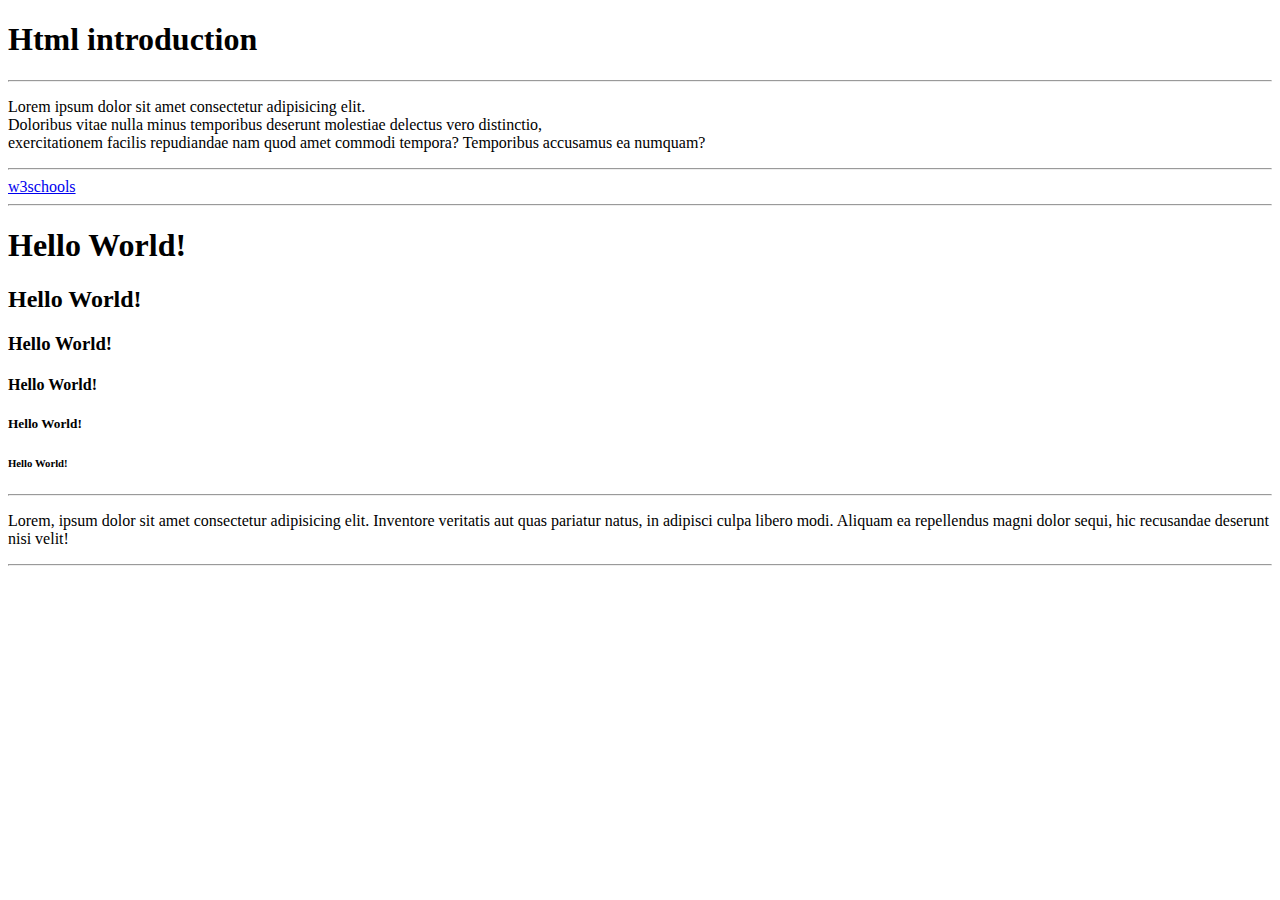
==== Html/basic.html @ 5e6d6e93 "change file name" ====
<!DOCTYPE html>
<html lang="en">
<head>
    <meta charset="UTF-8">
    <meta name="viewport" content="width=device-width, initial-scale=1.0">
    <title>introduction</title>
</head>
<body>

    <!-- introduction html and elements -->

    <h1>Html introduction</h1>

    <hr>

    <p>Lorem ipsum dolor sit amet consectetur adipisicing elit. 
        
        <!-- empty tags -->

       <br>
       Doloribus vitae nulla minus temporibus deserunt molestiae delectus vero distinctio, <br>
       exercitationem facilis repudiandae nam quod amet commodi tempora? Temporibus accusamus ea numquam?</p>

       <hr>

       <!-- attributes -->

       <a href="https://www.w3schools.com">w3schools</a>

       <hr>

       <!-- headings -->

       <h1>Hello World!</h1>
       <h2>Hello World!</h2>
       <h3>Hello World!</h3>
       <h4>Hello World!</h4>
       <h5>Hello World!</h5>
       <h6>Hello World!</h6>

       <hr>

       <!-- paragraphs -->

       <p>Lorem, ipsum dolor sit amet consectetur adipisicing elit. 
         Inventore veritatis aut quas pariatur natus, in adipisci culpa libero modi.
         Aliquam ea repellendus magni dolor sequi, hic recusandae deserunt nisi velit!</p>

         <hr>

         <!-- html styles  -->

         
</body>
</html>
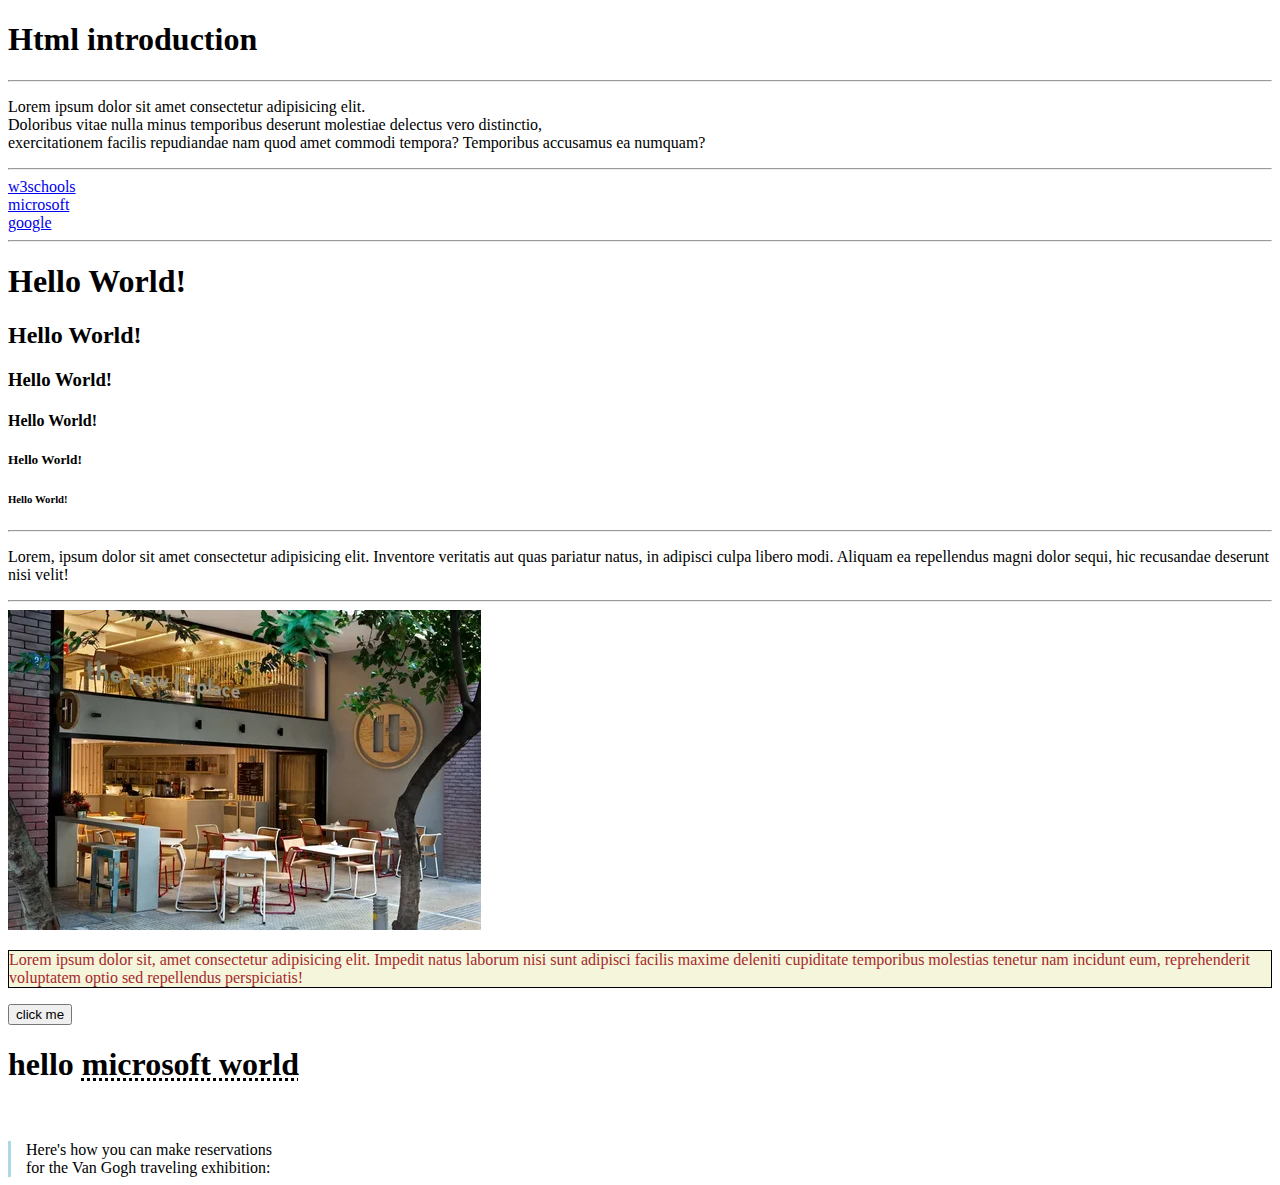
==== commit 0622b856: "tags" ====
--- a/Html/basic.html
+++ b/Html/basic.html
@@ -25,7 +25,9 @@
 
        <!-- attributes -->
 
-       <a href="https://www.w3schools.com">w3schools</a>
+       <a href="https://www.w3schools.com">w3schools</a> <br>
+       <a href="https://www.microsoft.com/en-in/">microsoft</a> <br>
+       <a href="https://www.google.com/webhp?hl=en&sa=X&ved=0ahUKEwis7dC_xPeKAxVHwjgGHc1xONwQPAgI">google</a>
 
        <hr>
 
@@ -48,8 +50,22 @@
 
          <hr>
 
-         <!-- html styles  -->
+       <!-- image tag -->
 
-         
+       <img src="images/i.webp" alt="images"/>
+
+       <!-- style attributes -->
+
+       <p style="color: brown; background-color: beige; border: 1px solid #000;">Lorem ipsum dolor sit, amet consectetur adipisicing elit. Impedit natus laborum nisi sunt adipisci facilis maxime deleniti cupiditate temporibus molestias tenetur nam incidunt eum, reprehenderit voluptatem optio sed repellendus perspiciatis!</p>
+
+       <!-- all tags -->
+
+       <button type="button">click me</button> <br> 
+
+        <h1>hello <abbr title=""> microsoft world </abbr></h1> <br> <br>
+
+       <aside style="width:250px;border-left:3px solid lightblue;padding-left:15px;">Here's how you can make reservations for the Van Gogh traveling exhibition:</aside>
+
+       <!-- address tag -->
 </body>
 </html>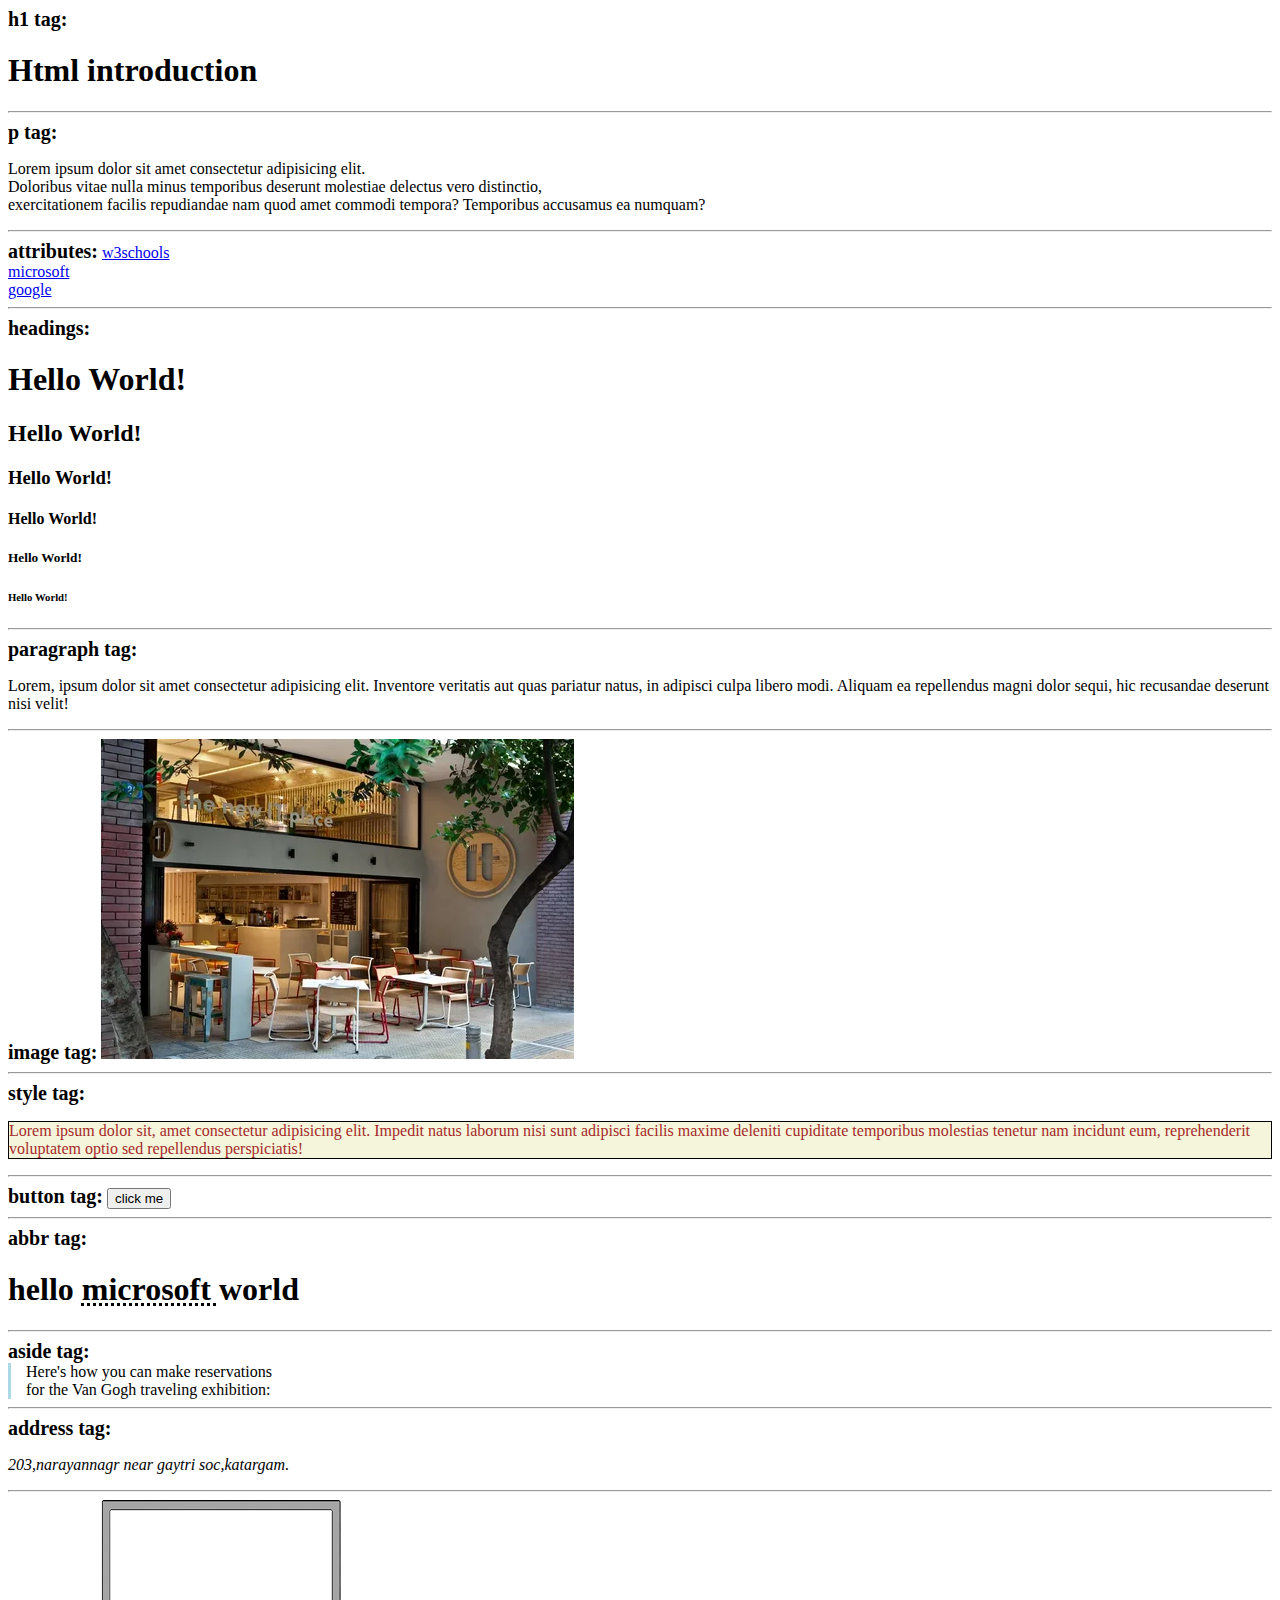
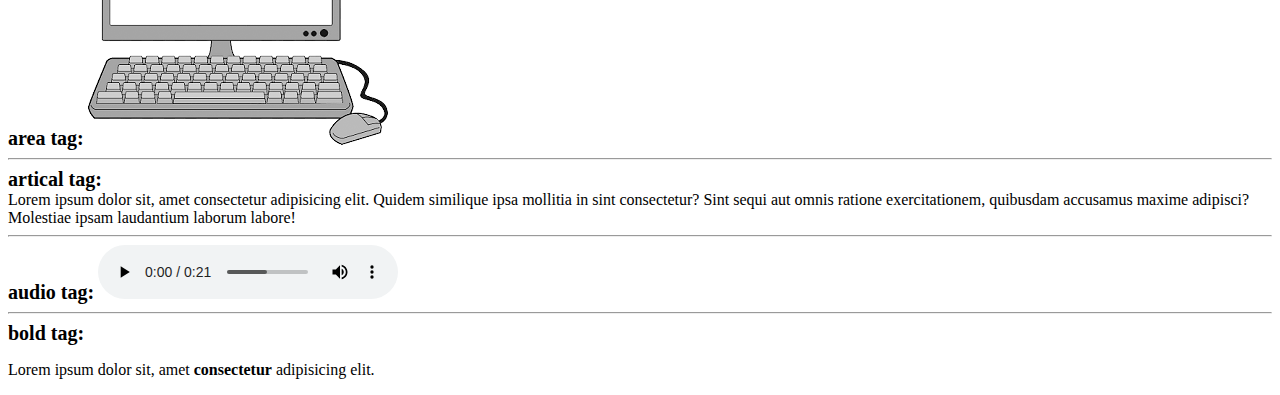
==== commit 3099c2e9: "tags" ====
--- a/Html/basic.html
+++ b/Html/basic.html
@@ -9,9 +9,13 @@
 
     <!-- introduction html and elements -->
 
+   <strong style="font-size: 20px;"> h1 tag:</strong>
+
     <h1>Html introduction</h1>
 
     <hr>
+
+    <strong style="font-size: 20px;"> p tag:</strong>
 
     <p>Lorem ipsum dolor sit amet consectetur adipisicing elit. 
         
@@ -25,6 +29,8 @@
 
        <!-- attributes -->
 
+    <strong style="font-size: 20px;">attributes:</strong>
+
        <a href="https://www.w3schools.com">w3schools</a> <br>
        <a href="https://www.microsoft.com/en-in/">microsoft</a> <br>
        <a href="https://www.google.com/webhp?hl=en&sa=X&ved=0ahUKEwis7dC_xPeKAxVHwjgGHc1xONwQPAgI">google</a>
@@ -32,6 +38,8 @@
        <hr>
 
        <!-- headings -->
+
+    <strong style="font-size: 20px;"> headings:</strong>
 
        <h1>Hello World!</h1>
        <h2>Hello World!</h2>
@@ -44,6 +52,8 @@
 
        <!-- paragraphs -->
 
+    <strong style="font-size: 20px;"> paragraph tag:</strong>
+
        <p>Lorem, ipsum dolor sit amet consectetur adipisicing elit. 
          Inventore veritatis aut quas pariatur natus, in adipisci culpa libero modi.
          Aliquam ea repellendus magni dolor sequi, hic recusandae deserunt nisi velit!</p>
@@ -52,20 +62,98 @@
 
        <!-- image tag -->
 
+    <strong style="font-size: 20px;"> image tag:</strong>
+
        <img src="images/i.webp" alt="images"/>
+
+       <hr>
 
        <!-- style attributes -->
 
+    <strong style="font-size: 20px;"> style tag:</strong>
+
        <p style="color: brown; background-color: beige; border: 1px solid #000;">Lorem ipsum dolor sit, amet consectetur adipisicing elit. Impedit natus laborum nisi sunt adipisci facilis maxime deleniti cupiditate temporibus molestias tenetur nam incidunt eum, reprehenderit voluptatem optio sed repellendus perspiciatis!</p>
+
+        <hr>
 
        <!-- all tags -->
 
-       <button type="button">click me</button> <br> 
+       <!-- button tag  -->
 
-        <h1>hello <abbr title=""> microsoft world </abbr></h1> <br> <br>
+       <strong style="font-size: 20px;">button tag:</strong>
+
+       <button type="button">click me</button> <hr>
+
+       <strong style="font-size: 20px;">abbr tag:</strong>
+
+        <!-- abbr tag -->
+
+        <h1>hello <abbr title=""> microsoft </abbr> world </h1>
+        <hr>
+
+        <!-- aside tag -->
+
+        <strong style="font-size: 20px;"> aside tag:</strong>
 
        <aside style="width:250px;border-left:3px solid lightblue;padding-left:15px;">Here's how you can make reservations for the Van Gogh traveling exhibition:</aside>
+     
+        <hr>
 
        <!-- address tag -->
+
+       <strong style="font-size: 20px;">address tag:</strong>
+
+       <div>
+         <p><address>203,narayannagr near gaytri soc,katargam.</address></p>
+       </div>
+
+       <hr>
+
+       <!-- area tag -->
+
+       <strong style="font-size: 20px;">area tag:</strong>
+
+       <img src="images/computer-map.png" 
+       alt="Computer" 
+       usemap="#computermap" />
+  
+      <map name="computermap">
+       <area shape="rect" coords="253,142,16,2" alt="Screen" 
+          href="javascript:alert('Screen was clicked');">
+       <area shape="rect" coords="262,218,0,156" alt="Keyboard" 
+          href="javascript:alert('Keyboard was clicked');">
+       <area shape="circle" coords="267,234,22" alt="Mouse" 
+          href="javascript:alert('Mouse was clicked');">
+      </map>
+
+       <hr>
+
+       <!-- article tag -->
+
+       <strong style="font-size: 20px;">artical tag:</strong>
+
+       <article>
+        Lorem ipsum dolor sit, amet consectetur adipisicing elit. Quidem similique ipsa mollitia in sint
+         consectetur? Sint sequi aut omnis ratione exercitationem, quibusdam accusamus maxime adipisci? Molestiae
+          ipsam laudantium laborum labore!
+       </article>
+
+       <hr>
+
+       <!-- audio tag -->
+
+       <strong style="font-size: 20px;">audio tag:</strong> 
+
+       <audio controls>
+         <source src="images\epic.mp3" type="audio/mp3">
+       </audio>
+
+       <hr>
+
+        <!-- bold tag  -->
+
+        <strong style="font-size: 20px;">bold tag:</strong>
+
+        <p> Lorem ipsum dolor sit, amet <b>consectetur</b> adipisicing elit.</p>
 </body>
 </html>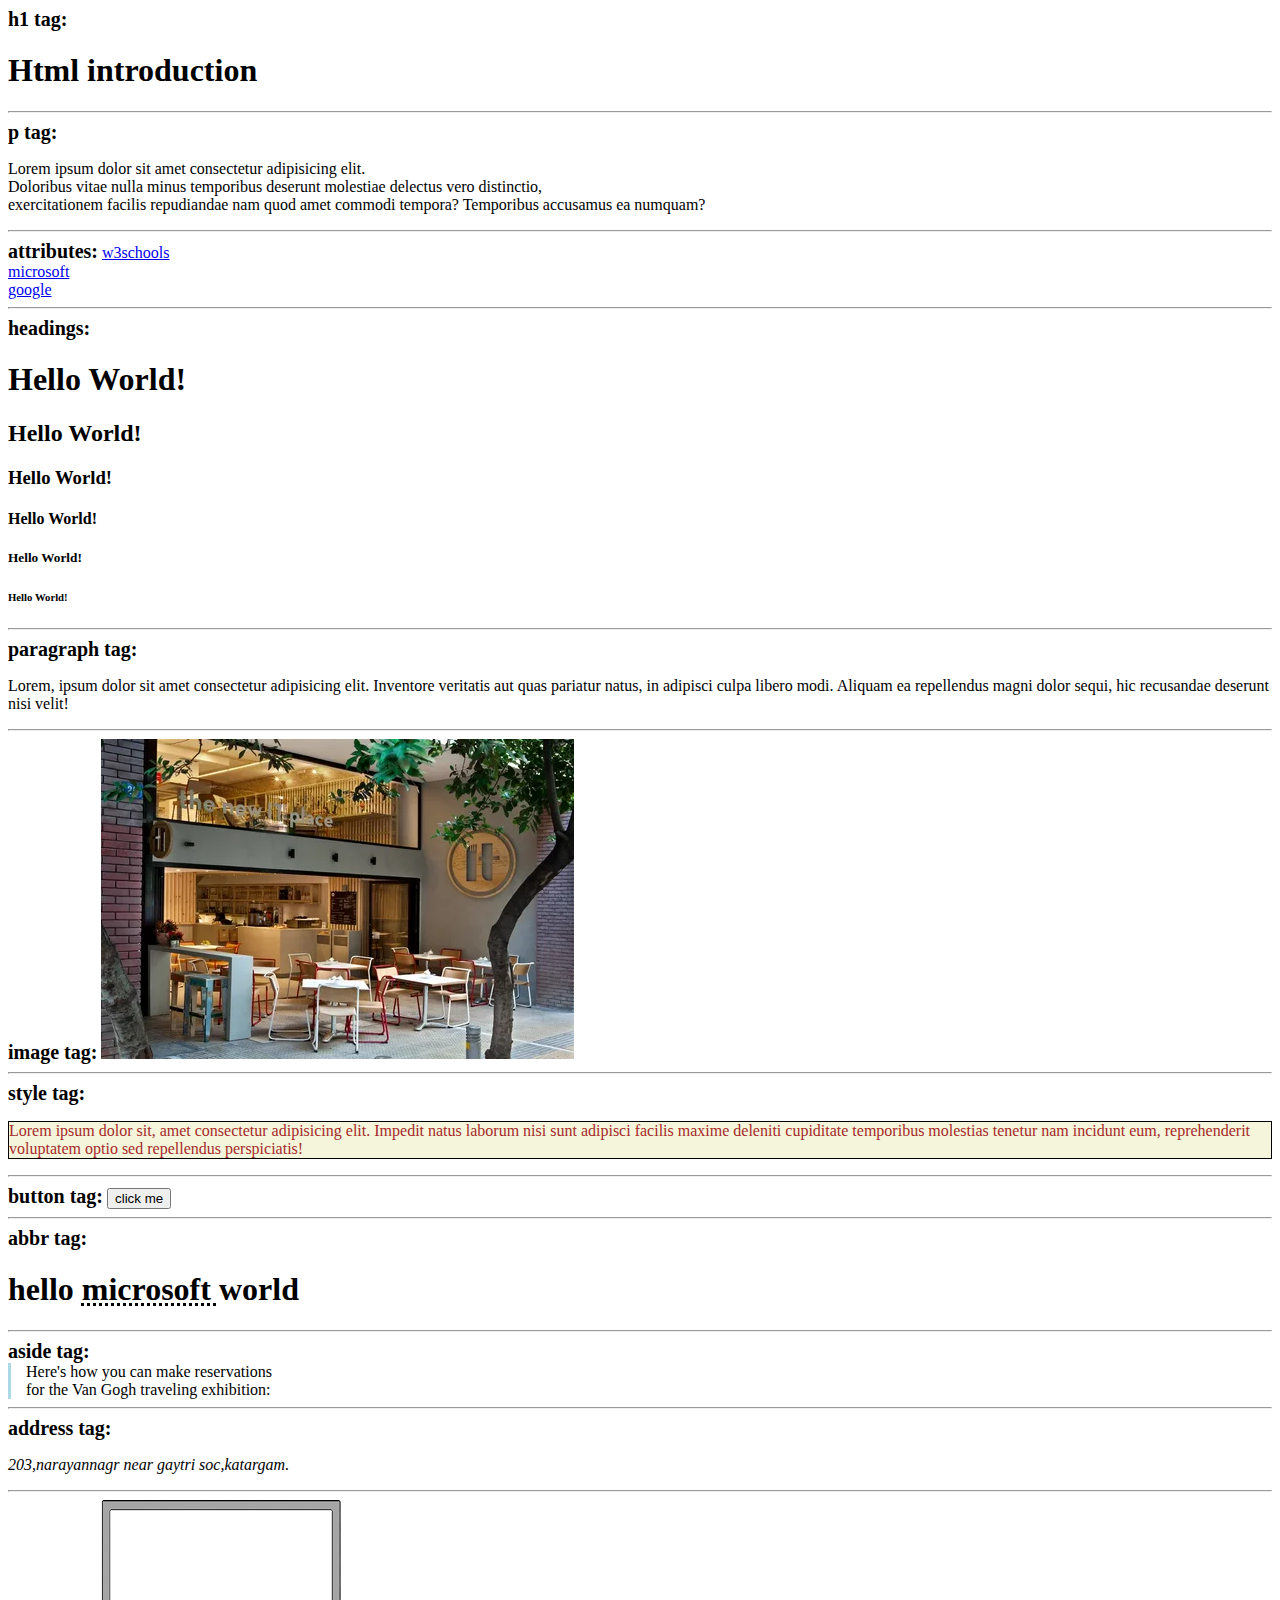
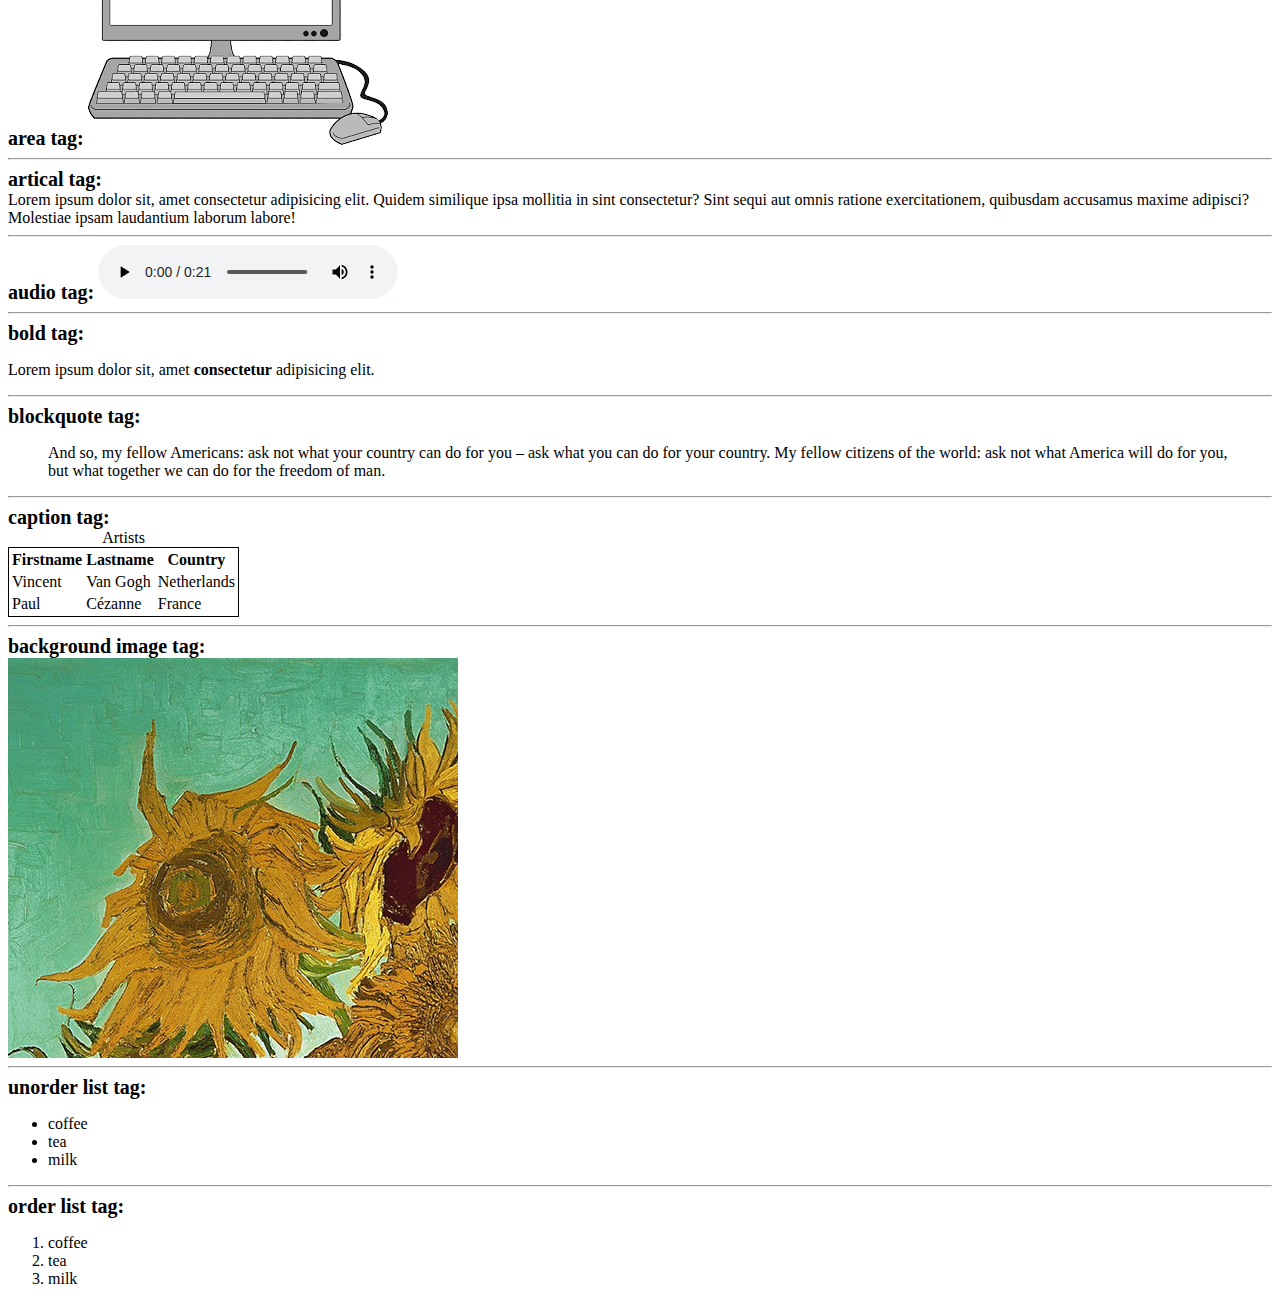
==== commit 97f0a0e3: "some tags add" ====
--- a/Html/basic.html
+++ b/Html/basic.html
@@ -155,5 +155,83 @@
         <strong style="font-size: 20px;">bold tag:</strong>
 
         <p> Lorem ipsum dolor sit, amet <b>consectetur</b> adipisicing elit.</p>
+
+        <hr>
+
+        <!-- blockquote tag -->
+
+        <strong style="font-size: 20px;">blockquote tag:</strong>
+        
+        <blockquote>
+            And so, my fellow Americans: ask not what your country 
+            can do for you – ask what you can do for your country. 
+            My fellow citizens of the world: ask not what America 
+            will do for you, but what together we can do for the 
+            freedom of man.
+         </blockquote> 
+
+         <hr>
+
+         <!-- caption tag -->
+
+         <strong style="font-size: 20px;">caption tag:</strong>
+
+         <table style="border: 1px solid #000;">
+            <caption>Artists</caption>
+            <tr> 
+              <th>Firstname</th>
+              <th>Lastname</th>
+              <th>Country</th>
+            </tr>
+            <tr> 
+              <td>Vincent</td>
+              <td>Van Gogh</td>
+              <td>Netherlands</td>
+            </tr>
+            <tr> 
+              <td>Paul</td>
+              <td>Cézanne</td>
+              <td>France</td>
+            </tr>
+          </table>
+
+
+          <hr>
+
+          <!-- background image tag -->
+
+          <strong style="font-size: 20px;">background image tag:</strong>
+
+          <div style="background-image: url('images/sunflowers.jpg');
+            width:450px;height:400px;">
+          </div>
+
+          <hr>  
+
+          <!-- lists -->
+
+          <!-- unorder list  -->
+
+          <strong style="font-size: 20px;">unorder list tag:</strong>
+
+          <ul>
+            <li>coffee</li>
+            <li>tea</li>
+            <li>milk</li>
+          </ul>
+
+          <hr>
+
+           <!-- order list  -->
+
+           <strong style="font-size: 20px;">order list tag:</strong>
+
+           <ol>
+             <li>coffee</li>
+             <li>tea</li>
+             <li>milk</li>
+           </ol>
+
+          
 </body>
 </html>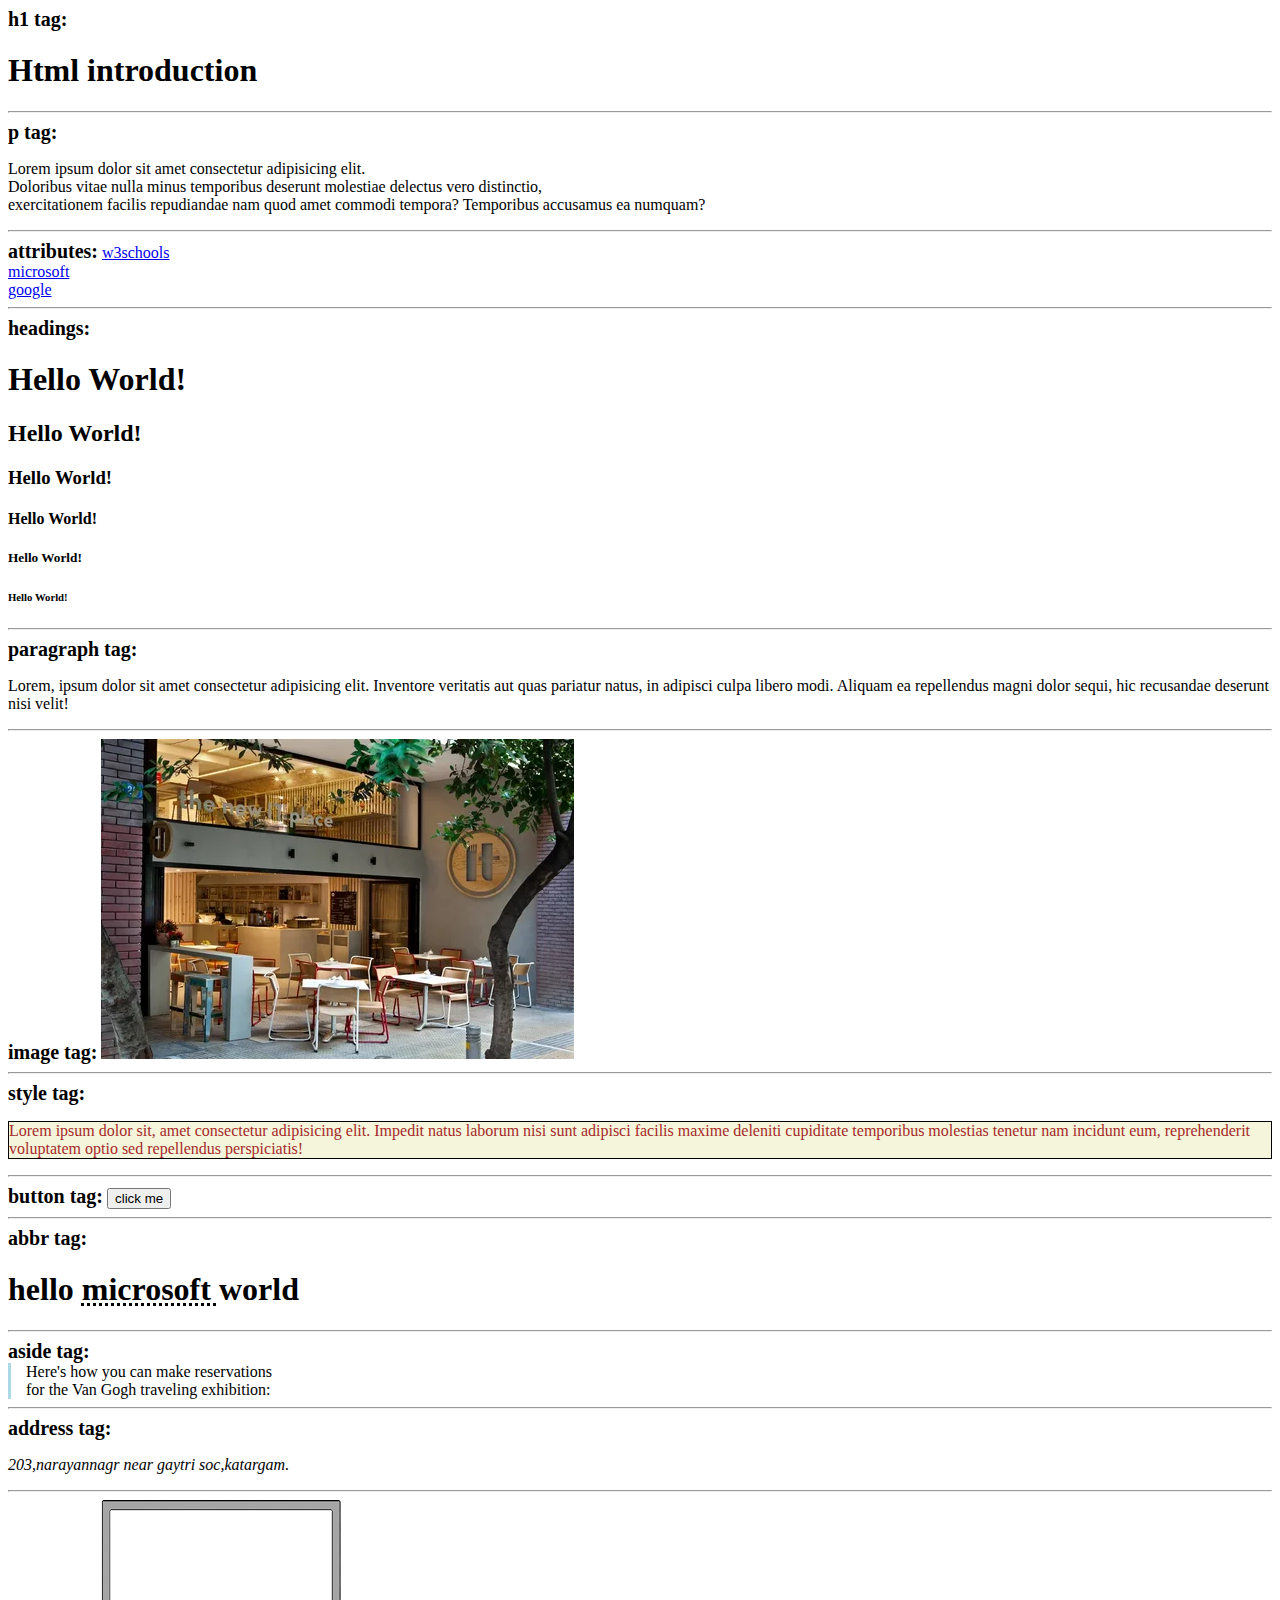
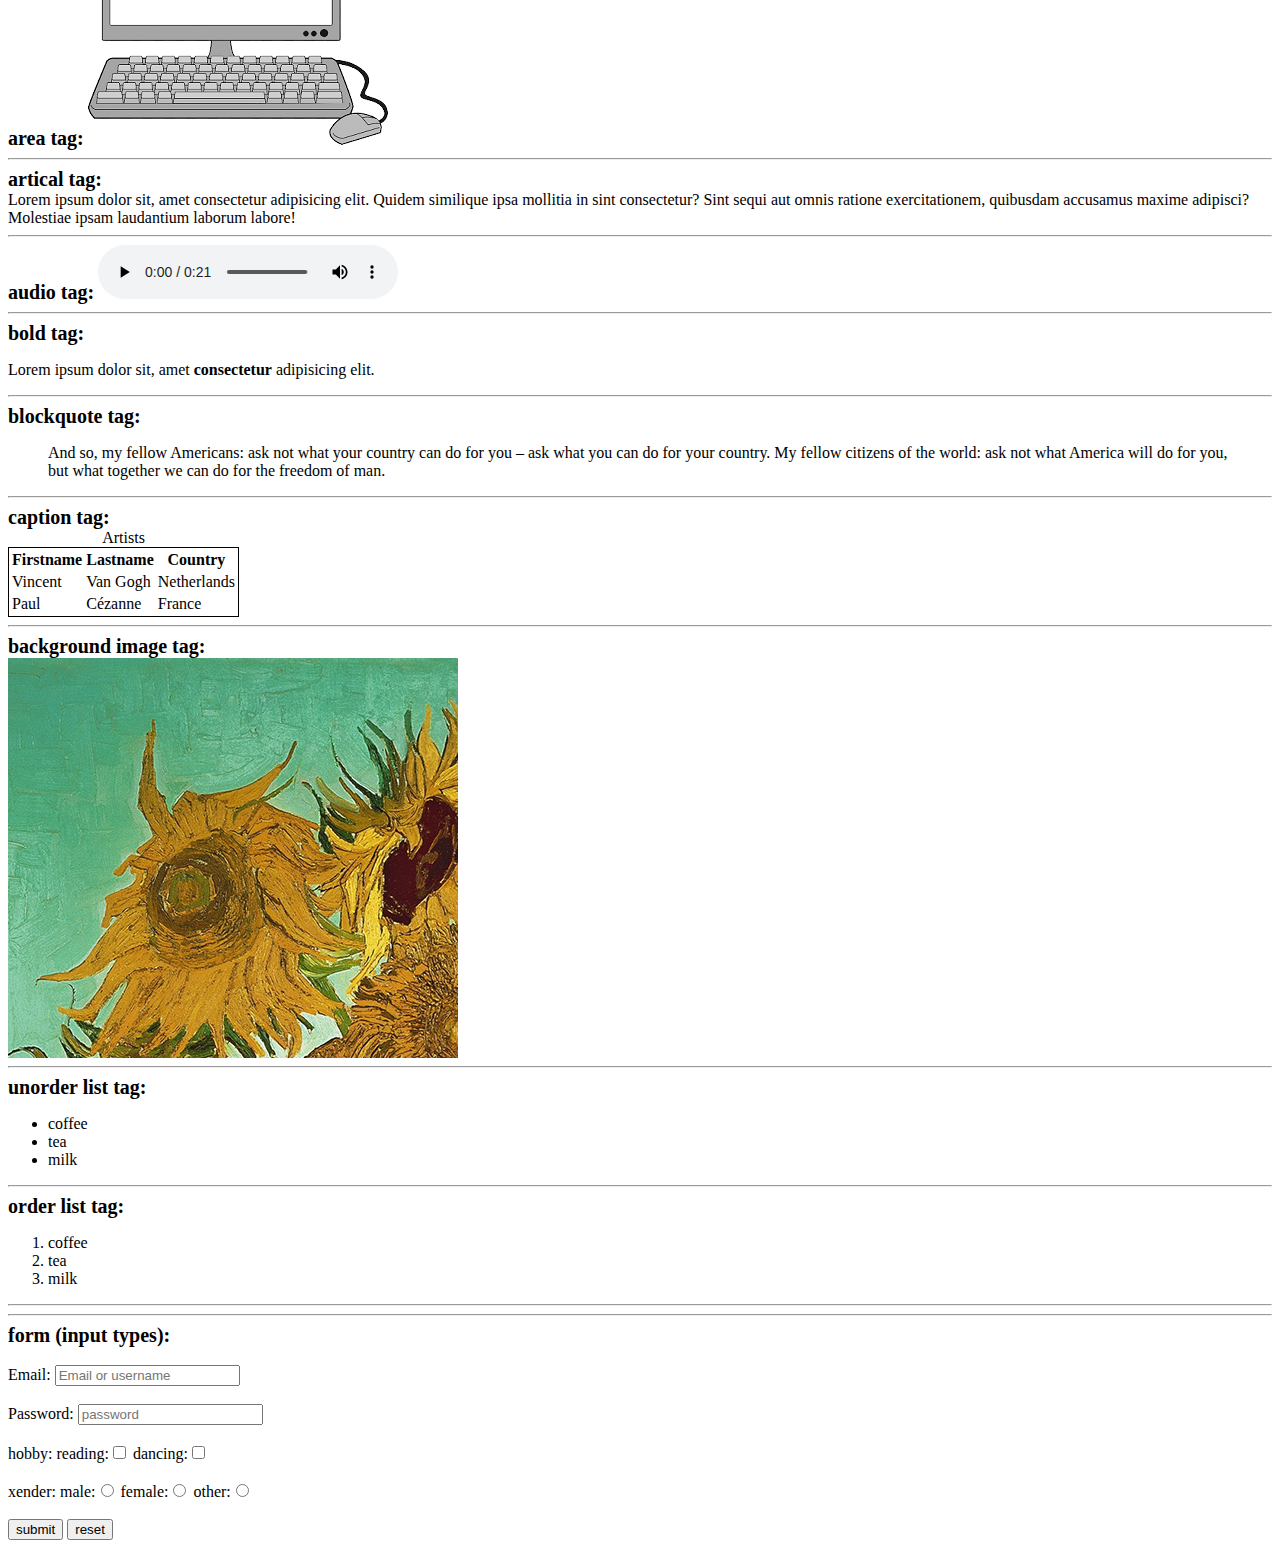
==== commit 873f6c38: "form" ====
--- a/Html/basic.html
+++ b/Html/basic.html
@@ -231,7 +231,36 @@
              <li>tea</li>
              <li>milk</li>
            </ol>
-
+         
+            <hr>
+
+            <!-- form making  -->
+
+            <hr>
+
+            <strong style="font-size: 20px;">form (input types): </strong> <br> <br>
+
+            <form>
+                
+                 Email:
+                <input type="text" placeholder="Email or username" name="email"> <br> <br>
+
+                 Password:
+                 <input type="password" placeholder="password" name="password"> <br> <br>
+
+                 hobby:
+                 reading:<input type="checkbox" name="checkbox"> 
+                 dancing:<input type="checkbox" name="checebox">  <br> <br>
+
+                 xender:
+                 male:<input type="radio" name="radio">
+                 female:<input type="radio" name="radio">
+                 other:<input type="radio" name="radio"> <br> <br>
+
+                 <button type="submit">submit</button>
+                 <button type="reset">reset</button>
+
+            </form>
           
 </body>
 </html>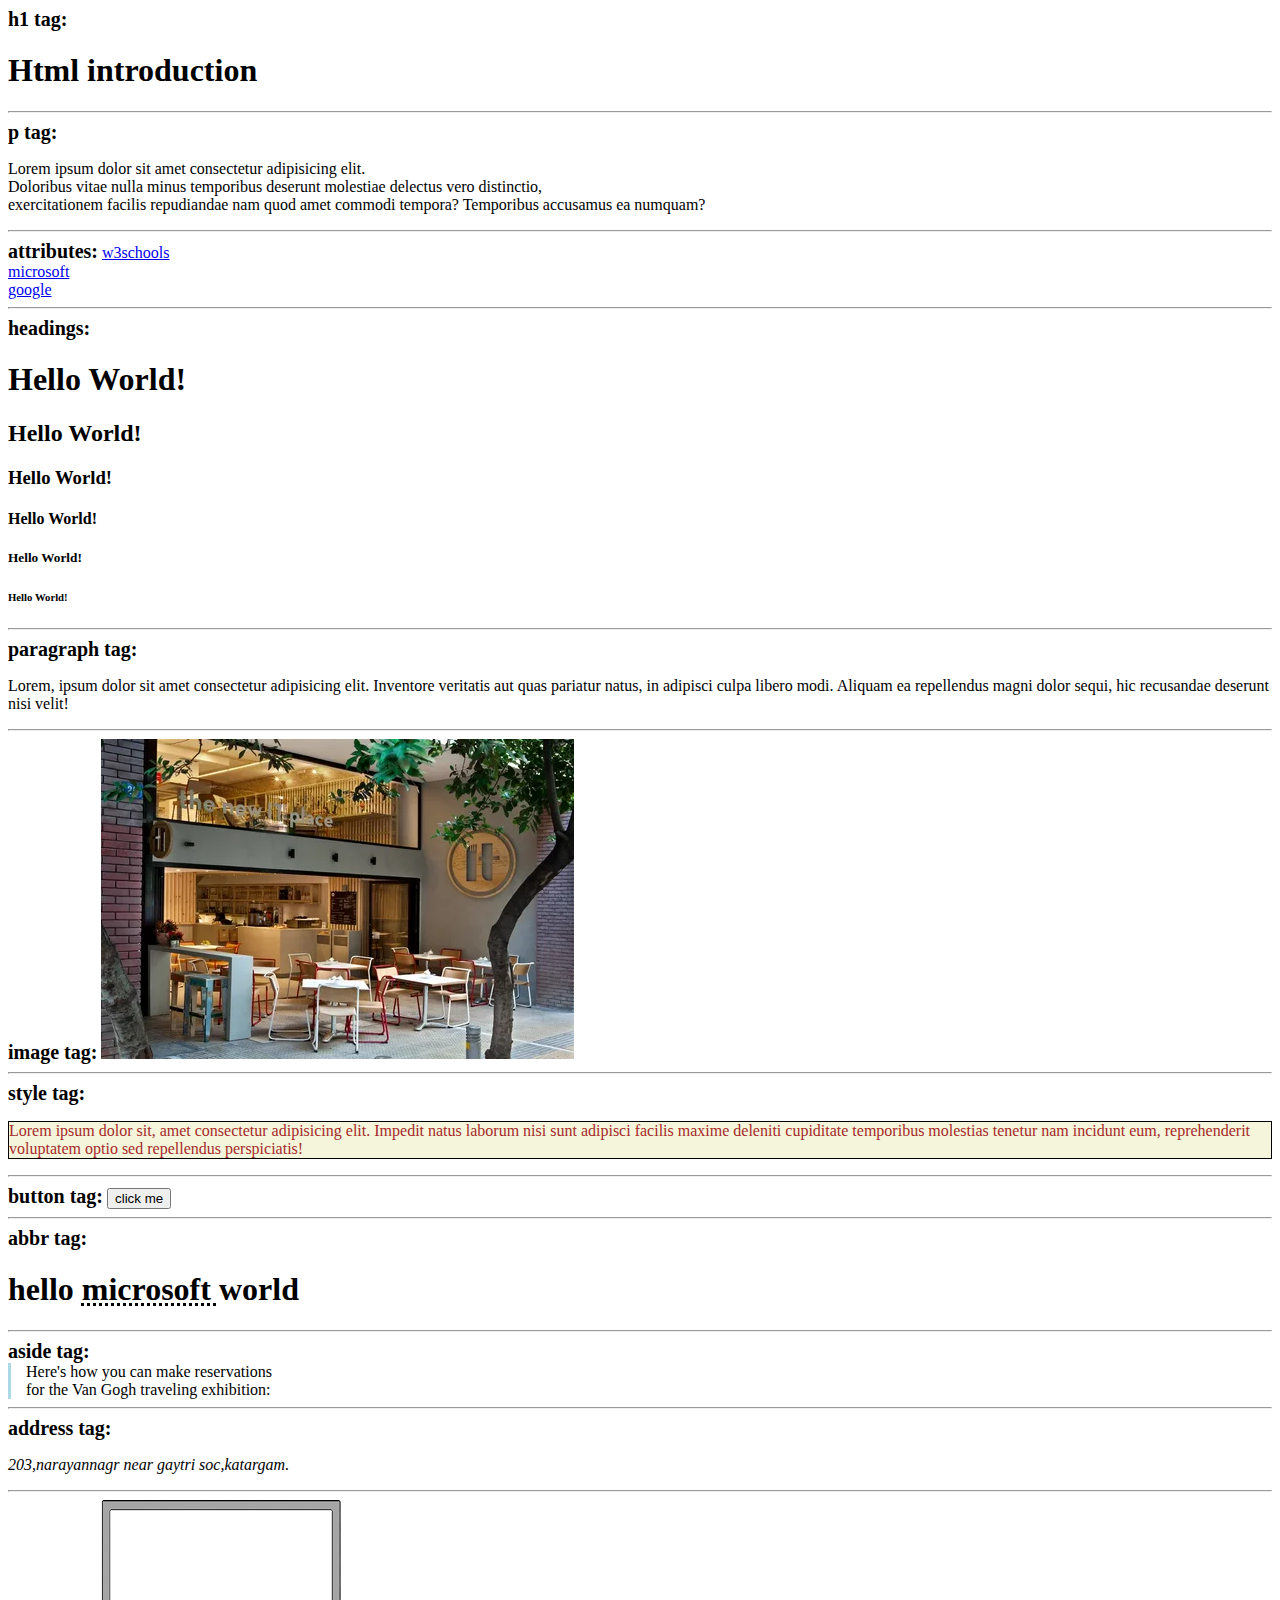
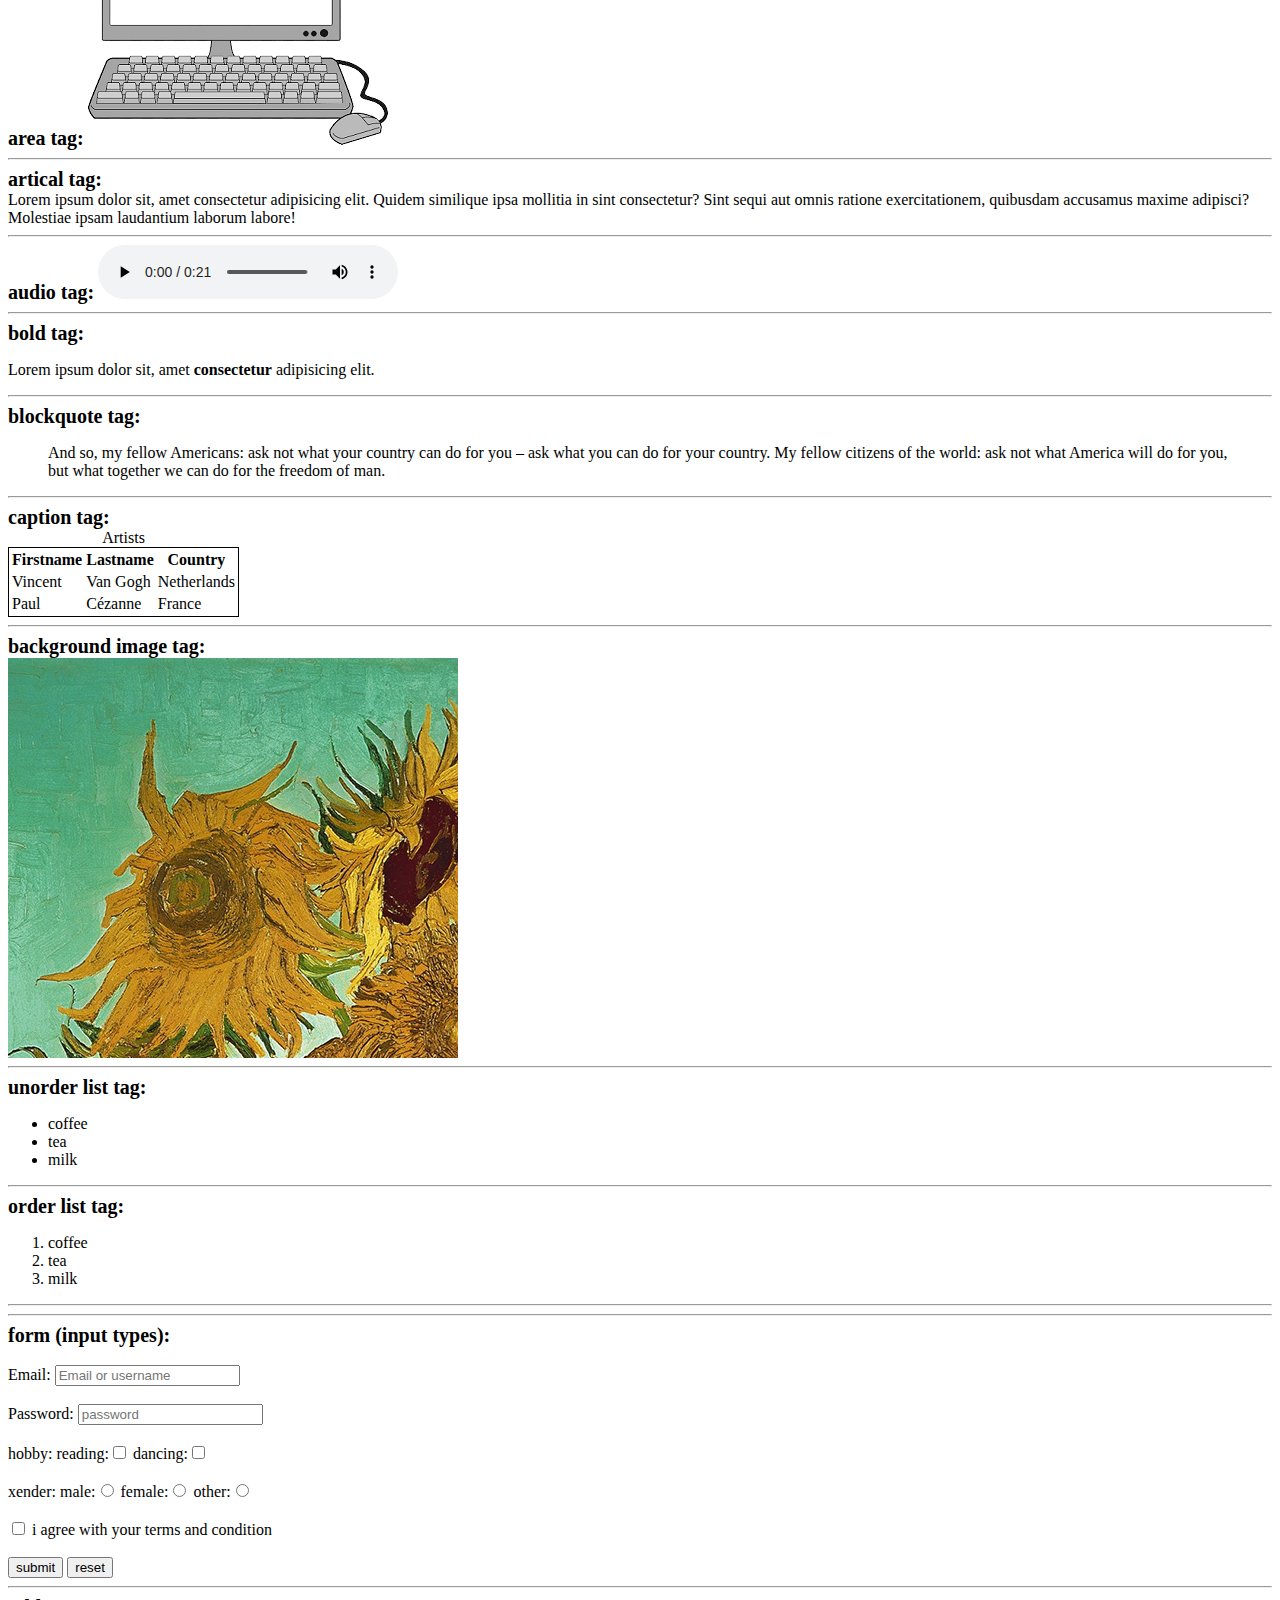
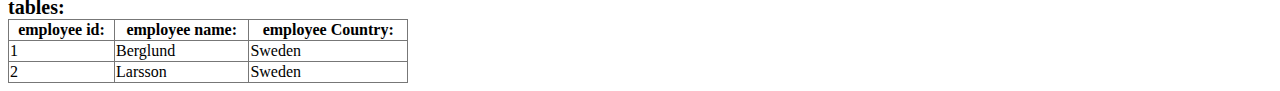
==== commit ea4e217f: "tables" ====
--- a/Html/basic.html
+++ b/Html/basic.html
@@ -5,6 +5,11 @@
     <meta name="viewport" content="width=device-width, initial-scale=1.0">
     <title>introduction</title>
 </head>
+
+<style>
+    .tb { border-collapse: collapse; width:400px; }
+    .tb th, .tb td { border: solid 1px #777; }
+  </style>
 <body>
 
     <!-- introduction html and elements -->
@@ -257,10 +262,38 @@
                  female:<input type="radio" name="radio">
                  other:<input type="radio" name="radio"> <br> <br>
 
+                 <input type="checkbox" name="checkbox">
+                 i agree with your terms and condition <br> <br>
+
                  <button type="submit">submit</button>
                  <button type="reset">reset</button>
 
             </form>
+
+
+            <hr>
+
+            <!-- tables -->
+
+            <strong style="font-size: 20px;">tables:</strong>
+
+            <table class="tb">
+                <tr> 
+                   <th>employee id:</th>
+                   <th>employee name:</th>
+                   <th>employee Country:</th>
+                </tr>
+                <tr> 
+                   <td>1</td>
+                   <td>Berglund</td>
+                   <td>Sweden</td>
+                </tr>
+                <tr> 
+                   <td>2</td>
+                   <td>Larsson</td>
+                   <td>Sweden</td>
+                </tr>
+             </table>
           
 </body>
 </html>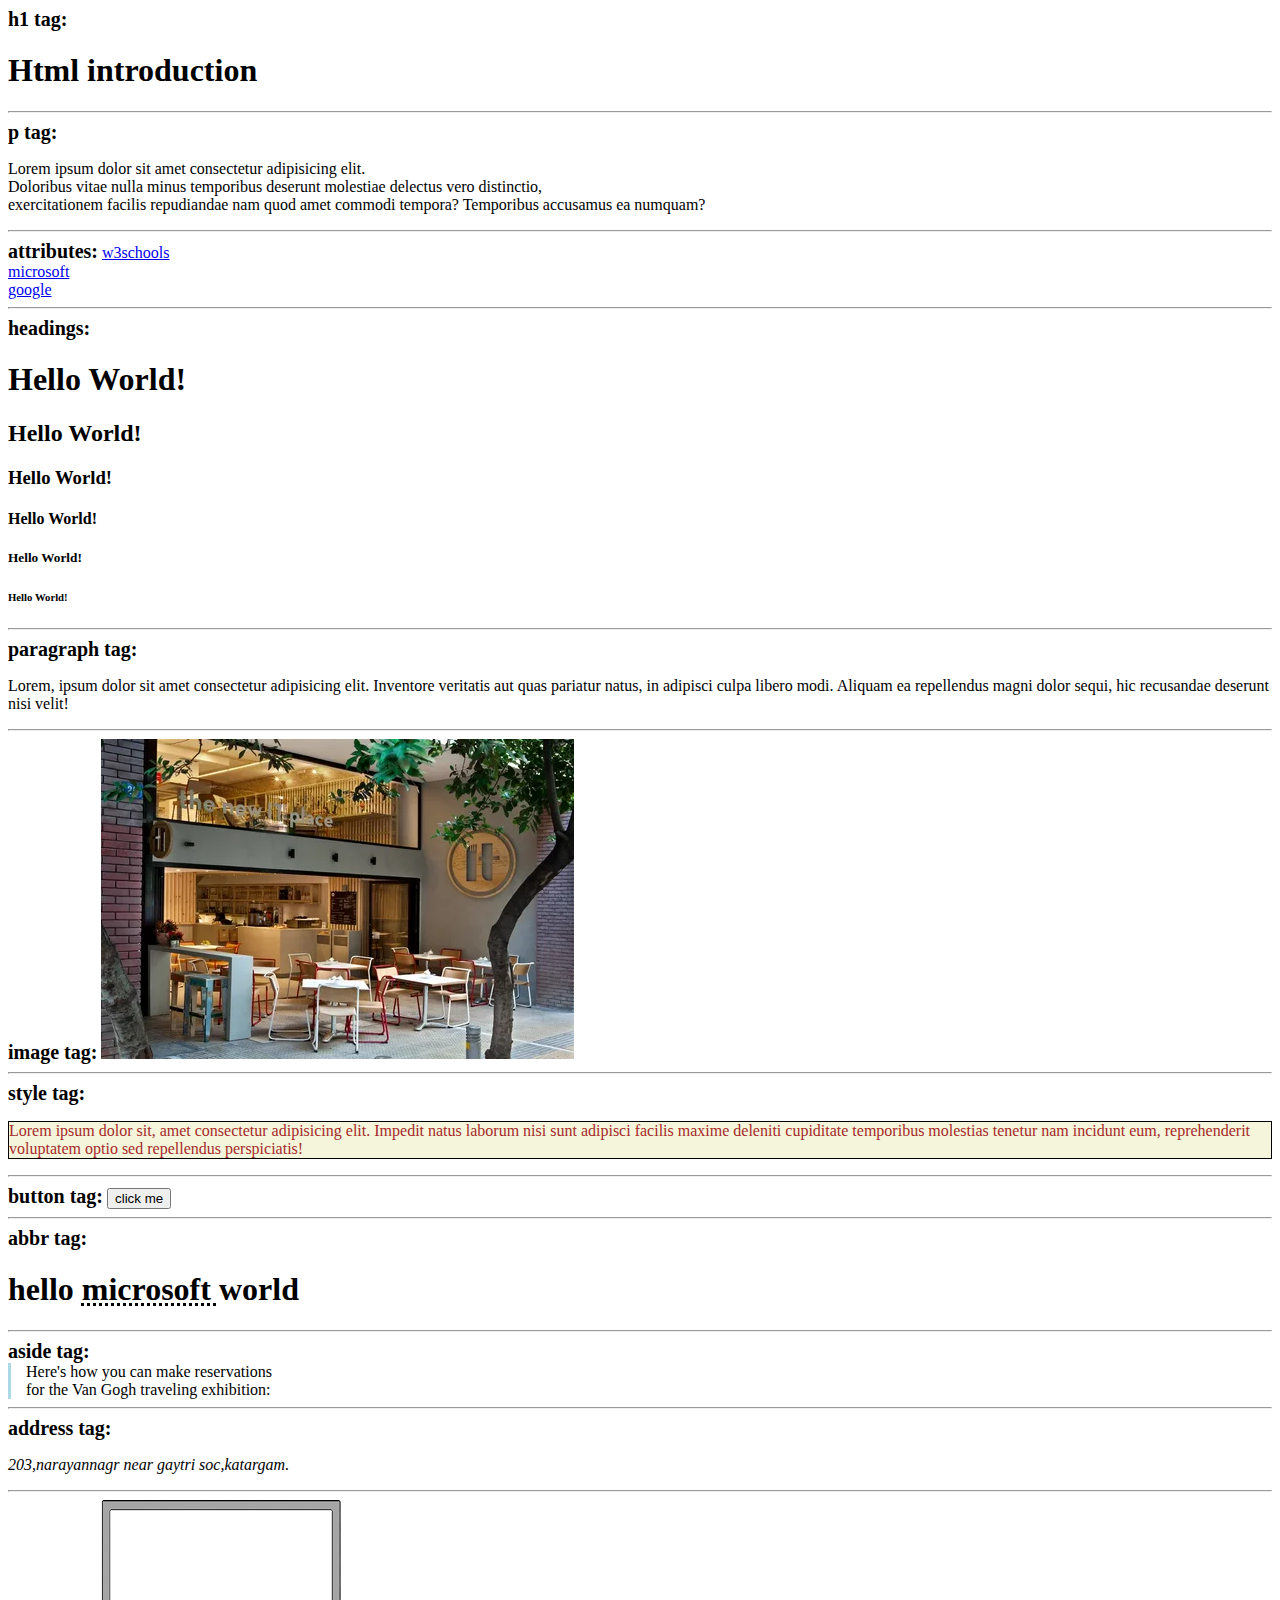
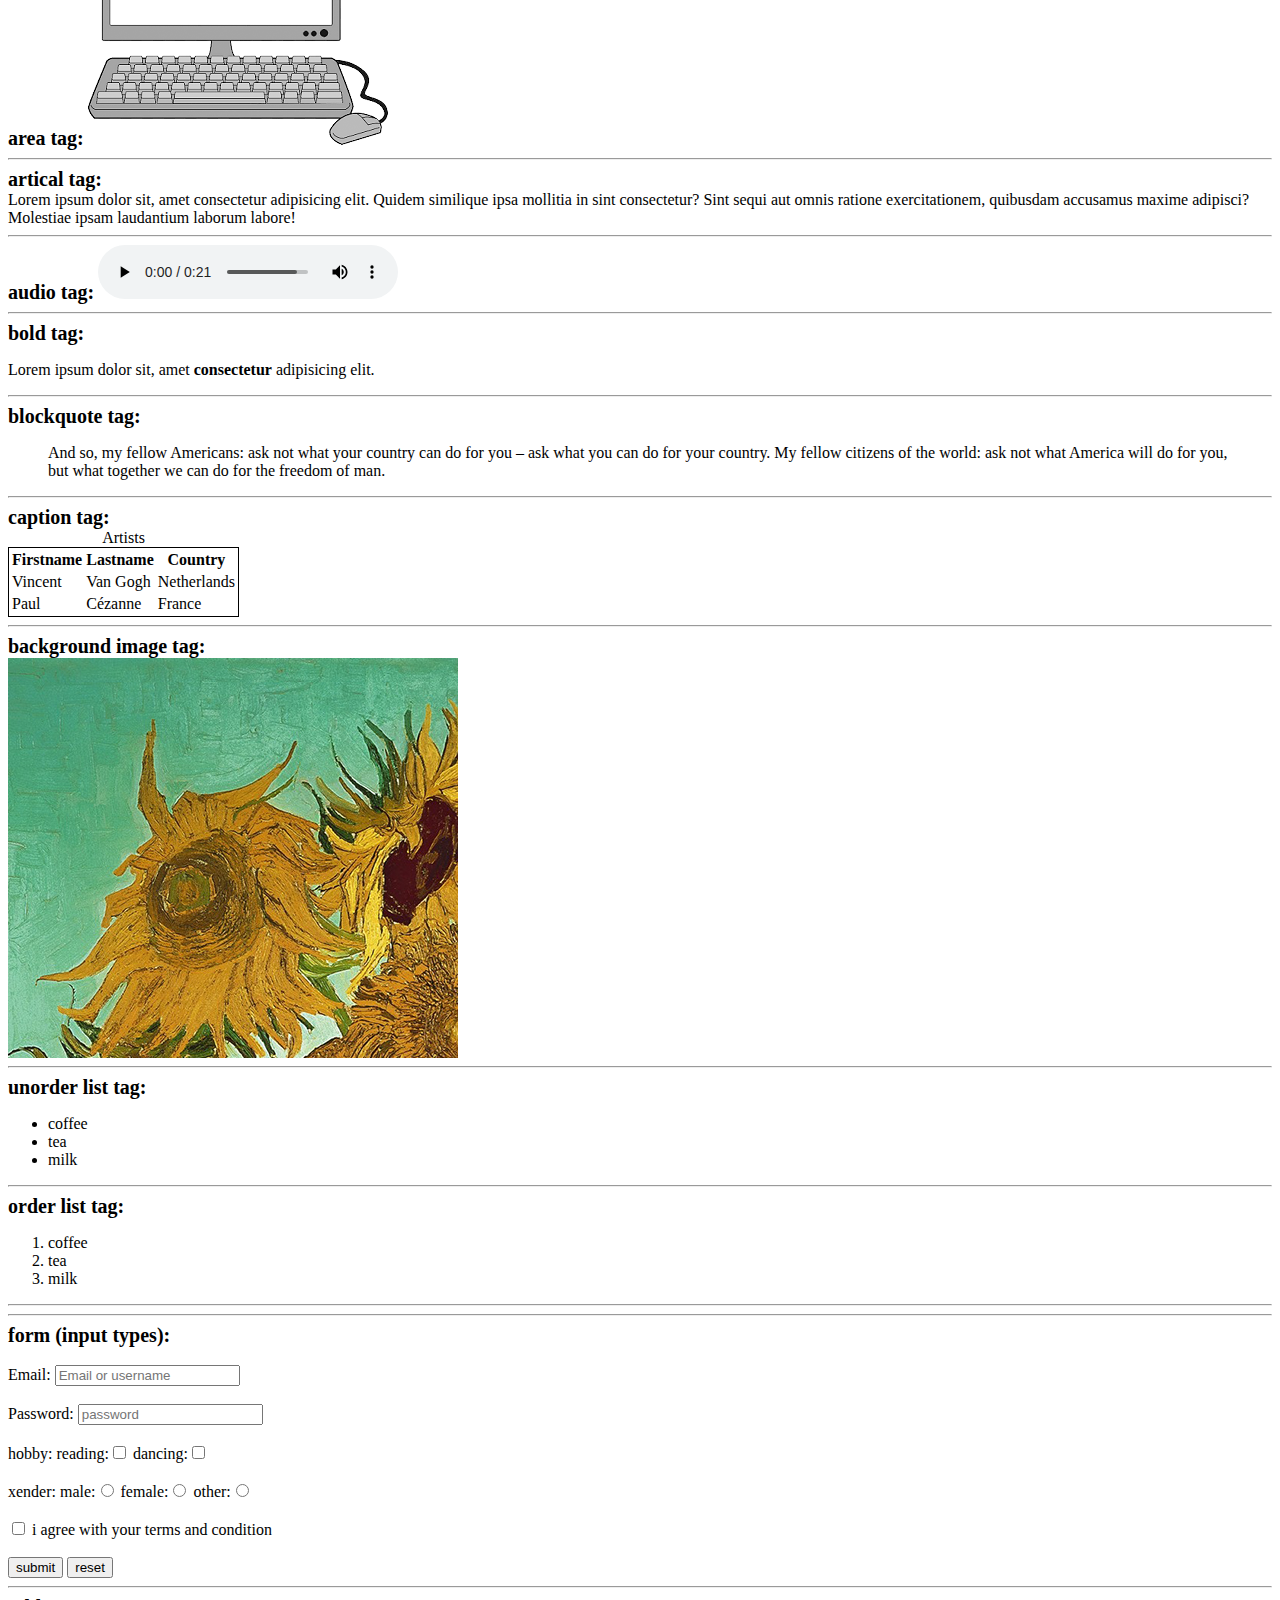
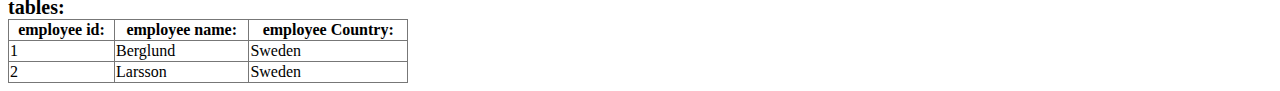
==== commit fae6dd13: "commit" ====
--- a/Html/basic.html
+++ b/Html/basic.html
@@ -294,6 +294,8 @@
                    <td>Sweden</td>
                 </tr>
              </table>
+
+             
           
 </body>
 </html>